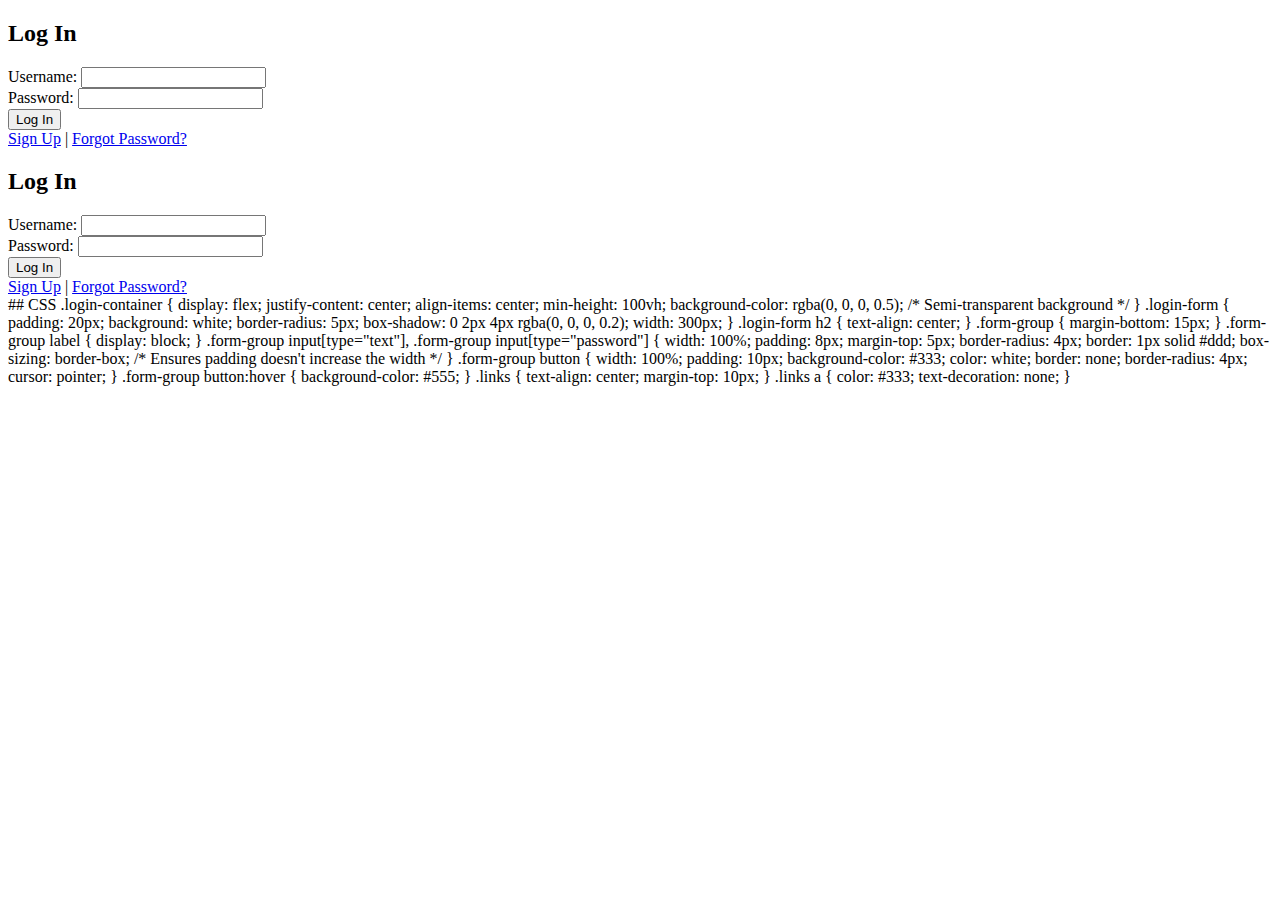
==== login.html @ 1d5aad81 "Signup.html" ====
<!DOCTYPE html>
<html lang="en">
<head>
    <meta charset="UTF-8">
    <meta name="viewport" content="width=device-width, initial-scale=1.0">
    <title>Log In - Mountain Madness 2024</title>
    <link rel="stylesheet" href="style.css">
</head>
<body>
    <div class="login-container">
        <form class="login-form">
            <h2>Log In</h2>
            <div class="form-group">
                <label for="username">Username:</label>
                <input type="text" id="username" name="username" required>
            </div>
            <div class="form-group">
                <label for="password">Password:</label>
                <input type="password" id="password" name="password" required>
            </div>
            <div class="form-group">
                <button type="submit">Log In</button>
            </div>
            <div class="links">
                <a href="signup.html">Sign Up</a> |
                <a href="#">Forgot Password?</a>
            </div>
        </form>
    </div>
</body>
</html>
<!DOCTYPE html>
<html lang="en">
<head>
    <meta charset="UTF-8">
    <meta name="viewport" content="width=device-width, initial-scale=1.0">
    <title>Log In - Mountain Madness 2024</title>
    <link rel="stylesheet" href="style.css">
</head>
<body>
    <div class="login-container">
        <form class="login-form">
            <h2>Log In</h2>
            <div class="form-group">
                <label for="username">Username:</label>
                <input type="text" id="username" name="username" required>
            </div>
            <div class="form-group">
                <label for="password">Password:</label>
                <input type="password" id="password" name="password" required>
            </div>
            <div class="form-group">
                <button type="submit">Log In</button>
            </div>
            <div class="links">
                <a href="signup.html">Sign Up</a> |
                <a href="#">Forgot Password?</a>
            </div>
        </form>
    </div>
</body>
</html>



## CSS

.login-container {
    display: flex;
    justify-content: center;
    align-items: center;
    min-height: 100vh;
    background-color: rgba(0, 0, 0, 0.5); /* Semi-transparent background */
}

.login-form {
    padding: 20px;
    background: white;
    border-radius: 5px;
    box-shadow: 0 2px 4px rgba(0, 0, 0, 0.2);
    width: 300px;
}

.login-form h2 {
    text-align: center;
}

.form-group {
    margin-bottom: 15px;
}

.form-group label {
    display: block;
}

.form-group input[type="text"],
.form-group input[type="password"] {
    width: 100%;
    padding: 8px;
    margin-top: 5px;
    border-radius: 4px;
    border: 1px solid #ddd;
    box-sizing: border-box; /* Ensures padding doesn't increase the width */
}

.form-group button {
    width: 100%;
    padding: 10px;
    background-color: #333;
    color: white;
    border: none;
    border-radius: 4px;
    cursor: pointer;
}

.form-group button:hover {
    background-color: #555;
}

.links {
    text-align: center;
    margin-top: 10px;
}

.links a {
    color: #333;
    text-decoration: none;
}
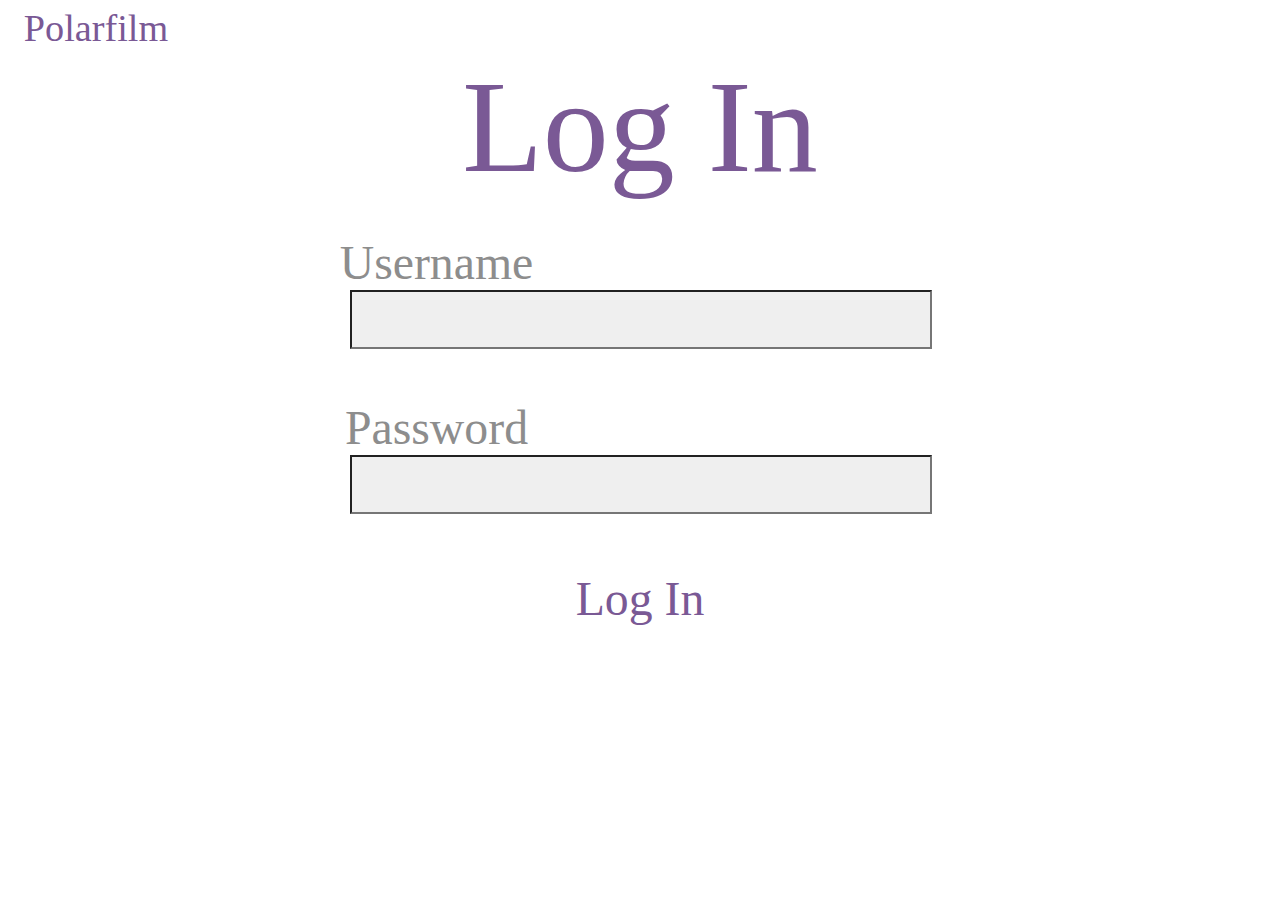
==== commit b82ffb60: "login push" ====
--- a/login.html
+++ b/login.html
@@ -4,125 +4,31 @@
     <meta charset="UTF-8">
     <meta name="viewport" content="width=device-width, initial-scale=1.0">
     <title>Log In - Mountain Madness 2024</title>
-    <link rel="stylesheet" href="style.css">
+    <link rel="stylesheet" href="login.css">
 </head>
 <body>
     <div class="login-container">
         <form class="login-form">
-            <h2>Log In</h2>
+            <li class ="Logo">
+                <logo for="logo"><a href = "homepage.html"
+                    class = "submit">Polarfilm</a>
+            </li>
+            <li class ="Title">
+                <label for="title">Log In</label>
+            </li>
             <div class="form-group">
-                <label for="username">Username:</label>
-                <input type="text" id="username" name="username" required>
+                <label for="password">Username</label>
+                <input type="text" id="password" name="username" required>
             </div>
             <div class="form-group">
-                <label for="password">Password:</label>
-                <input type="password" id="password" name="password" required>
+                <label for="confirm-password">Password</label>
+                <input type="password" id="confirm-password" name="password" required>
             </div>
-            <div class="form-group">
-                <button type="submit">Log In</button>
-            </div>
-            <div class="links">
-                <a href="signup.html">Sign Up</a> |
-                <a href="#">Forgot Password?</a>
-            </div>
-        </form>
-    </div>
-</body>
-</html>
-<!DOCTYPE html>
-<html lang="en">
-<head>
-    <meta charset="UTF-8">
-    <meta name="viewport" content="width=device-width, initial-scale=1.0">
-    <title>Log In - Mountain Madness 2024</title>
-    <link rel="stylesheet" href="style.css">
-</head>
-<body>
-    <div class="login-container">
-        <form class="login-form">
-            <h2>Log In</h2>
-            <div class="form-group">
-                <label for="username">Username:</label>
-                <input type="text" id="username" name="username" required>
-            </div>
-            <div class="form-group">
-                <label for="password">Password:</label>
-                <input type="password" id="password" name="password" required>
-            </div>
-            <div class="form-group">
-                <button type="submit">Log In</button>
-            </div>
-            <div class="links">
-                <a href="signup.html">Sign Up</a> |
-                <a href="#">Forgot Password?</a>
+            <div class="links"><a href = "homepage.html"
+                class ="submit">Log In</button>
             </div>
         </form>
     </div>
 </body>
 </html>
 
-
-
-## CSS
-
-.login-container {
-    display: flex;
-    justify-content: center;
-    align-items: center;
-    min-height: 100vh;
-    background-color: rgba(0, 0, 0, 0.5); /* Semi-transparent background */
-}
-
-.login-form {
-    padding: 20px;
-    background: white;
-    border-radius: 5px;
-    box-shadow: 0 2px 4px rgba(0, 0, 0, 0.2);
-    width: 300px;
-}
-
-.login-form h2 {
-    text-align: center;
-}
-
-.form-group {
-    margin-bottom: 15px;
-}
-
-.form-group label {
-    display: block;
-}
-
-.form-group input[type="text"],
-.form-group input[type="password"] {
-    width: 100%;
-    padding: 8px;
-    margin-top: 5px;
-    border-radius: 4px;
-    border: 1px solid #ddd;
-    box-sizing: border-box; /* Ensures padding doesn't increase the width */
-}
-
-.form-group button {
-    width: 100%;
-    padding: 10px;
-    background-color: #333;
-    color: white;
-    border: none;
-    border-radius: 4px;
-    cursor: pointer;
-}
-
-.form-group button:hover {
-    background-color: #555;
-}
-
-.links {
-    text-align: center;
-    margin-top: 10px;
-}
-
-.links a {
-    color: #333;
-    text-decoration: none;
-}
--- a/login.css
+++ b/login.css
@@ -0,0 +1,66 @@
+* {
+    box-sizing: border-box;
+    margin: 0;
+    padding: 0;
+    font-family: 'Newsreader';
+    font-size: 1.2em;
+}
+
+.Logo{
+    margin-right: 85%;
+    font-size: 0.8em;
+    color: #7a5995
+}
+
+
+.login-form{
+    align-items: center;    /* Centered All of the inputs and buttons */
+    list-style: none;
+    text-align: center;
+    color: #8d8d8d;
+}
+
+.form-group{
+        height: 15h;
+        width: 25%;
+        text-align:center;
+        padding: 1rem 0;
+        vertical-align: middle;
+        margin-left: 21.6%;
+        margin-top: 1%;
+}
+
+#password
+{
+    background-color: #efefef;
+    height: 120%;
+    width: 182%;
+    margin-left: 23%;
+}       
+
+#confirm-password
+{
+    margin-left: 23%;
+    background-color: #efefef;
+    width: 182%;
+    
+}
+
+.Title{
+    font-size: 110px;
+    color: #7a5995
+}
+.submit{
+    display: flex;
+    align-items: center;
+    justify-content: center;
+    padding: 0, 15rem;
+    color: #7a5995;
+    text-decoration: none;
+    display: inline-block;
+    border-radius: 3px; 
+    border-color: #7a5995;
+    margin-top: 3%;
+}
+
+
